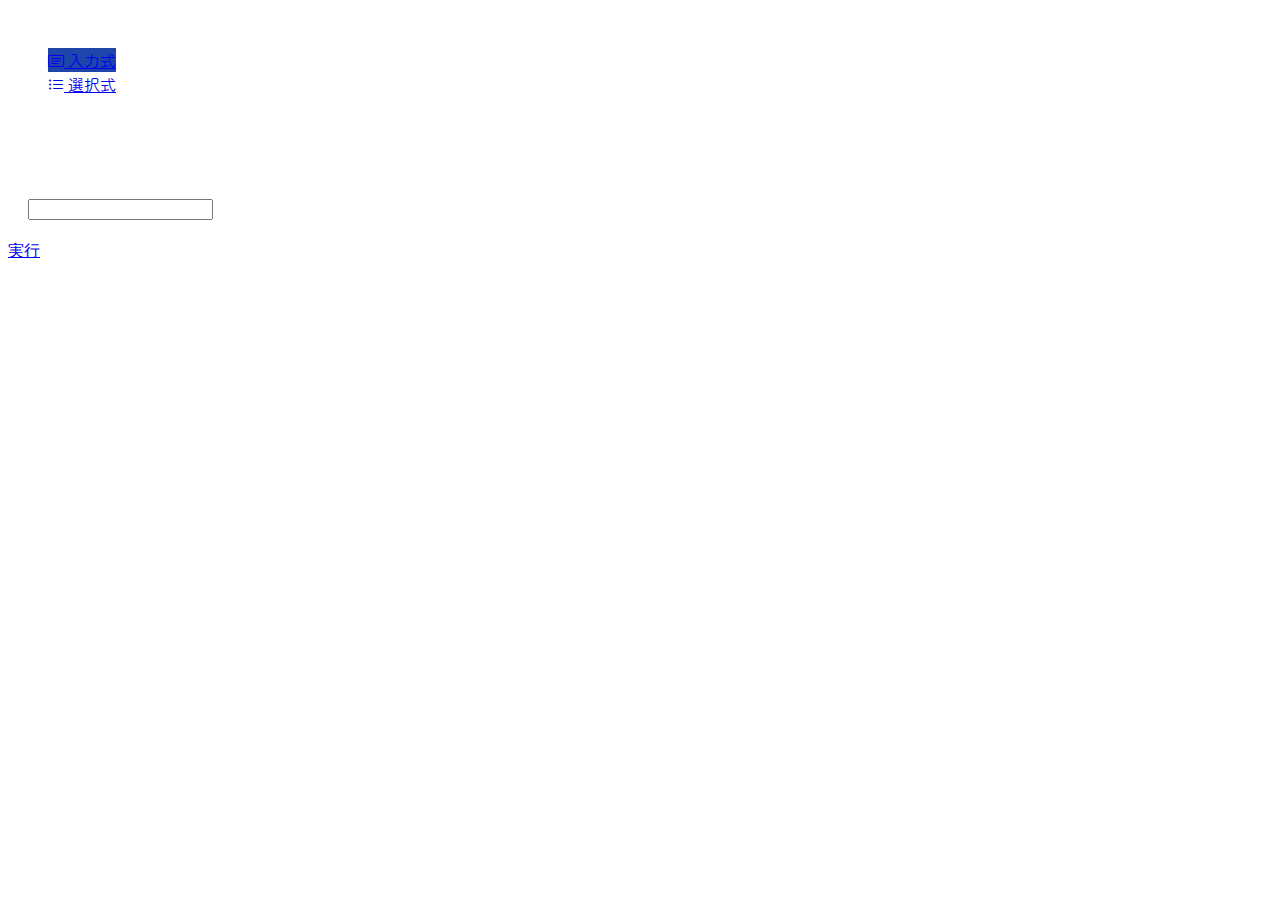
==== index.html @ b47317da "デザイン変更" ====
<!DOCTYPE html>
<html lang="ja" data-bs-theme="dark">

<head>
  <meta charset="UTF-8">
  <meta name="viewport" content="width=device-width, initial-scale=1.0">

  <link rel="preconnect" href="https://fonts.googleapis.com">
  <link rel="preconnect" href="https://fonts.gstatic.com" crossorigin>
  <link href="https://fonts.googleapis.com/css2?family=Zen+Maru+Gothic&display=swap" rel="stylesheet">

  <link href="styles.css" , rel="stylesheet">
  <link rel="stylesheet" href="https://cdn.jsdelivr.net/npm/bootstrap-icons@1.10.5/font/bootstrap-icons.css">
  <link href="https://cdn.jsdelivr.net/npm/bootstrap@5.3.0/dist/css/bootstrap.min.css" rel="stylesheet"
    integrity="sha384-9ndCyUaIbzAi2FUVXJi0CjmCapSmO7SnpJef0486qhLnuZ2cdeRhO02iuK6FUUVM" crossorigin="anonymous">
  <script src="https://ajax.googleapis.com/ajax/libs/jquery/3.3.1/jquery.min.js"></script>

  <title>UIUX</title>
</head>

<body>
  <div class="container-fuild">
    <div class="row flex-nowrap" style="max-width: 100vh;">
      <div class="bg-dark-subtle col-auto col min-vh-100 zen-maru">
        <div class="bg-dark-subtle p-2">
          <a class="d-flex text-decoration-none mt-3 mx-2 align-items-center text-white">
            <span class="fs-2 d-none d-sm-inline">季節</span>
          </a>
          <ul class="nav nav-pills mt-1 ms-2 flex-column">
            <li class="nav-item my-1">
              <a href="#" class="nav-link text-white selected" aria-current="page" id="textInputButton">
                <i class="bi bi-card-text"></i>
                <span class="fs-5 ms-1 d-sm-inline">入力式</span>
              </a>
            </li>
            <li class="nav-item my-1">
              <a href="#" class="nav-link text-white" id="listInputButton">
                <i class="bi bi-list-ul"></i>
                <span class="fs-5 ms-1 d-none d-sm-inline">選択式</span>
              </a>
            </li>
          </ul>
        </div>
      </div>
      <div class="container-fluid conntents mx-3 my-5">
        <div id="alertMsg" class="alert alert-danger invisible" role="alert">
          エラーメッセージはありません
        </div>
        <div class="" id="textInput">
          <h1 class="fs-1 text-white">月を入力してください</h1>
          <form>
            <div class="mb-3">
              <label for="inputMonth" class="form-label">月</label>
              <input type="text" class="form-control" id="inputMonth" aria-describedby="monthHelp">
              <div id="monthHelp" class="form-text">月を入力してください(1~12)</div>
            </div>
            <a href="#" id="monthSubmit" class="btn btn btn-primary btn-lg">実行</a>
          </form>
        </div>
        <div class="invisible" id="listInput">
          <h1 class="fs-1 text-white">月を選択してください</h1>
          <form>
            <div class="mb-3">
              <select name="month" class="fs-3 text-white" id="monthSelect">
                <option value="1">1月</option>
                <option value="2">2月</option>
                <option value="3">3月</option>
                <option value="4">4月</option>
                <option value="5">5月</option>
                <option value="6">6月</option>
                <option value="7">7月</option>
                <option value="8">8月</option>
                <option value="9">9月</option>
                <option value="10">10月</option>
                <option value="11">11月</option>
                <option value="12">12月</option>
              </select>
            </div>
            <a href="#" id="s_monthSubmit" class="btn btn btn-primary btn-lg">実行</a>
          </form>
        </div>
      </div>
    </div>
  </div>

  <script src="./scripts.js"></script>
  <script src="https://cdn.jsdelivr.net/npm/bootstrap@5.3.0/dist/js/bootstrap.bundle.min.js"
    integrity="sha384-geWF76RCwLtnZ8qwWowPQNguL3RmwHVBC9FhGdlKrxdiJJigb/j/68SIy3Te4Bkz"
    crossorigin="anonymous"></script>
</body>

</html>
---- styles.css ----
html {
    color:white;
}

.btn-funky-moon {
    background: #A770EF;  /* fallback for old browsers */
    background: -webkit-linear-gradient(145deg, #FDB99B, #CF8BF3, #A770EF);  /* Chrome 10-25, Safari 5.1-6 */
    background: linear-gradient(145deg, #FDB99B, #CF8BF3, #A770EF); /* W3C, IE 10+/ Edge, Firefox 16+, Chrome 26+, Opera 12+, Safari 7+ */
    color: #fff;
    border: 3px solid #eee;
}

.zen-maru {
    font-family: "Zen Maru Gothic", serif;
    font-weight: 400;
    font-style: normal;
}

.nav-item a:hover {
    transition:all 0.7s;
    background-color: gray;
}

.nav-item .selected:hover {
    transition:all 0.7s;
    background-color:rgba(70, 110, 210) ;
}

.nav-item .selected {
    transition:all 0.7s;
    background-color: rgba(30, 70, 170);
}

.visible {
    visibility: visible;
}

.invisible { 
    visibility: collapse;
    overflow: hidden;
    height: 0;
    width: 0;
}
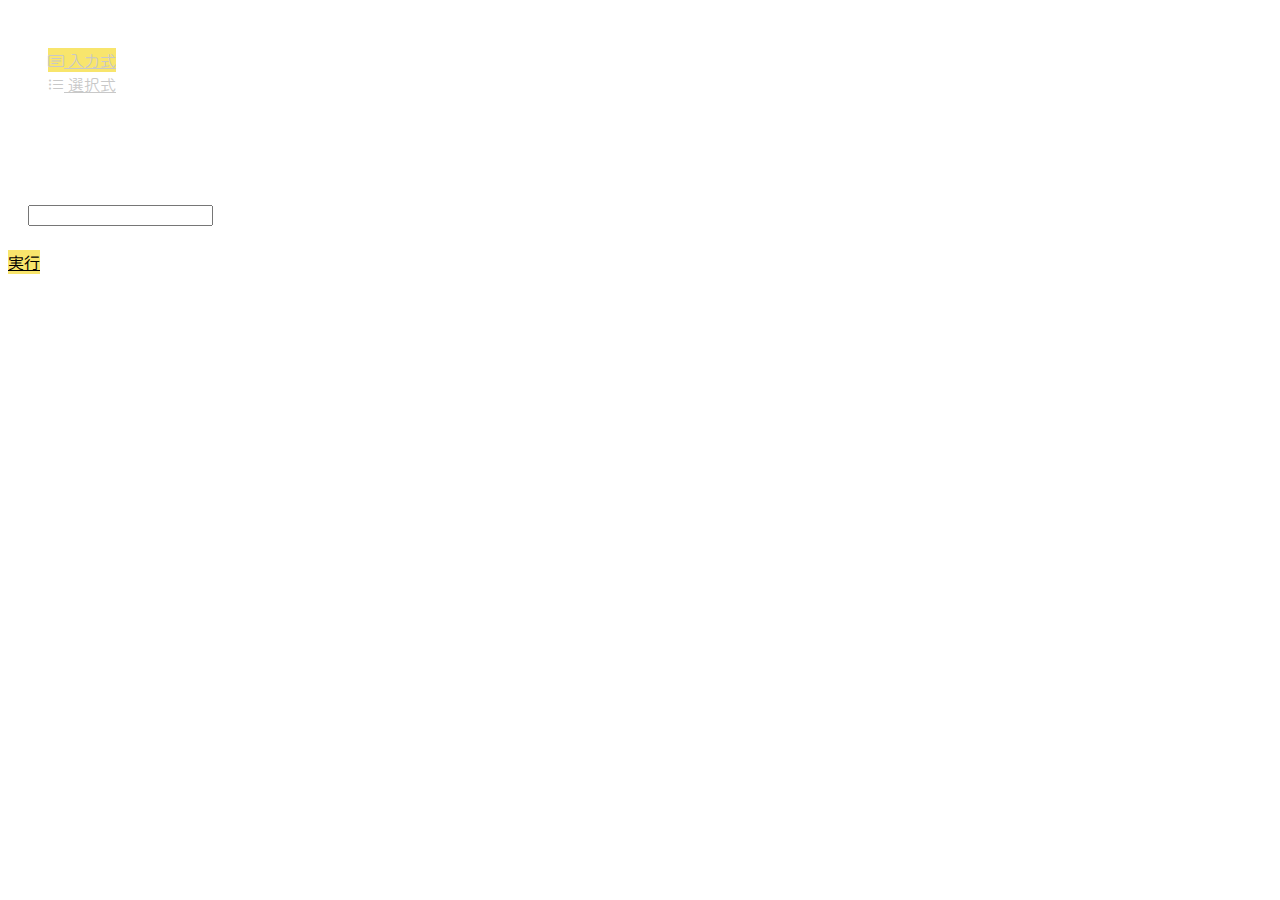
==== commit 37a5656c: "デザイン変更" ====
--- a/index.html
+++ b/index.html
@@ -8,6 +8,7 @@
   <link rel="preconnect" href="https://fonts.googleapis.com">
   <link rel="preconnect" href="https://fonts.gstatic.com" crossorigin>
   <link href="https://fonts.googleapis.com/css2?family=Zen+Maru+Gothic&display=swap" rel="stylesheet">
+  <link href="https://fonts.googleapis.com/css2?family=Noto+Sans+JP:wght@100..900&display=swap" rel="stylesheet">
 
   <link href="styles.css" , rel="stylesheet">
   <link rel="stylesheet" href="https://cdn.jsdelivr.net/npm/bootstrap-icons@1.10.5/font/bootstrap-icons.css">
@@ -28,13 +29,13 @@
           </a>
           <ul class="nav nav-pills mt-1 ms-2 flex-column">
             <li class="nav-item my-1">
-              <a href="#" class="nav-link text-white selected" aria-current="page" id="textInputButton">
+              <a href="#" class="nav-link selected text-black" aria-current="page" id="textInputButton">
                 <i class="bi bi-card-text"></i>
                 <span class="fs-5 ms-1 d-sm-inline">入力式</span>
               </a>
             </li>
             <li class="nav-item my-1">
-              <a href="#" class="nav-link text-white" id="listInputButton">
+              <a href="#" class="nav-link" id="listInputButton">
                 <i class="bi bi-list-ul"></i>
                 <span class="fs-5 ms-1 d-none d-sm-inline">選択式</span>
               </a>
@@ -42,7 +43,7 @@
           </ul>
         </div>
       </div>
-      <div class="container-fluid conntents mx-3 my-5">
+      <div class="container-fluid conntents noto-sans mx-3 my-5">
         <div id="alertMsg" class="alert alert-danger invisible" role="alert">
           エラーメッセージはありません
         </div>
@@ -54,7 +55,7 @@
               <input type="text" class="form-control" id="inputMonth" aria-describedby="monthHelp">
               <div id="monthHelp" class="form-text">月を入力してください(1~12)</div>
             </div>
-            <a href="#" id="monthSubmit" class="btn btn btn-primary btn-lg">実行</a>
+            <a href="#" id="monthSubmit" class="btn btn-lg btn-spectro">実行</a>
           </form>
         </div>
         <div class="invisible" id="listInput">
@@ -76,8 +77,11 @@
                 <option value="12">12月</option>
               </select>
             </div>
-            <a href="#" id="s_monthSubmit" class="btn btn btn-primary btn-lg">実行</a>
+            <a href="#" id="s_monthSubmit" class="btn btn-spectro btn-lg">実行</a>
           </form>
+        </div>
+        <div class="invisible" id="result">
+          <h1 id="resultText" class="fs-1">季節はXXです。</h1>
         </div>
       </div>
     </div>
--- a/styles.css
+++ b/styles.css
@@ -2,12 +2,11 @@
     color:white;
 }
 
-.btn-funky-moon {
-    background: #A770EF;  /* fallback for old browsers */
-    background: -webkit-linear-gradient(145deg, #FDB99B, #CF8BF3, #A770EF);  /* Chrome 10-25, Safari 5.1-6 */
-    background: linear-gradient(145deg, #FDB99B, #CF8BF3, #A770EF); /* W3C, IE 10+/ Edge, Firefox 16+, Chrome 26+, Opera 12+, Safari 7+ */
-    color: #fff;
-    border: 3px solid #eee;
+.noto-sans {
+    font-family: "Noto Sans JP", sans-serif;
+    font-optical-sizing: auto;
+    font-weight: 400;
+    font-style: normal;
 }
 
 .zen-maru {
@@ -16,19 +15,27 @@
     font-style: normal;
 }
 
+.nav-item a{
+    color: rgb(200, 200, 200);
+}
+
 .nav-item a:hover {
     transition:all 0.7s;
-    background-color: gray;
+    color: rgb(255, 255, 255);
 }
 
 .nav-item .selected:hover {
     transition:all 0.7s;
-    background-color:rgba(70, 110, 210) ;
+    background-color:#f8e56c;
 }
 
 .nav-item .selected {
     transition:all 0.7s;
-    background-color: rgba(30, 70, 170);
+    background-color: #f8e56c;
+}
+
+.nav-item .selected a {
+    color: #fff;
 }
 
 .visible {
@@ -41,3 +48,18 @@
     height: 0;
     width: 0;
 }
+
+.text-season {
+    color: white;
+    text-decoration: underline;
+}
+
+.btn-spectro {
+    background: #f8e56c !important;
+    color: #000 !important;
+}
+
+.btn-spectro:hover {
+    color: #000 !important;
+    background-color: #f0d12b !important;
+}
